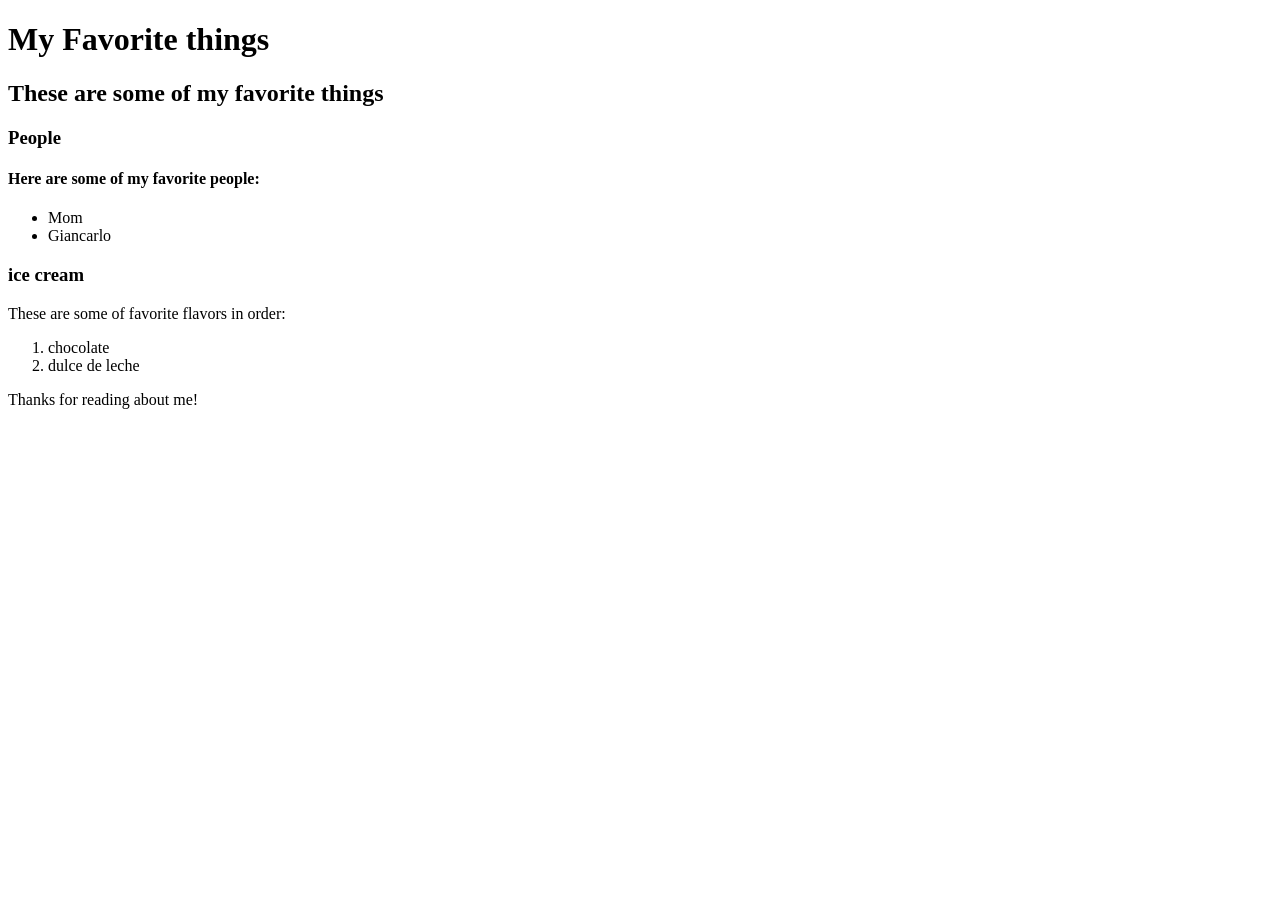
==== favorite-things.html @ 27e3cfe5 "new list of my favorite things" ====
<!Doctype html>
<html>
<head>
  <title> Gabriel's favorite things </title>
</head>

<body>
  <h1>My Favorite things </h1>
  <h2> These are some of my favorite things </h2>

  <h3> People </h3>
  <h4> Here are some of my favorite people: </h4>
  <uL>
    <li> Mom </li>
    <li> Giancarlo </li>
</ul>

<h3> ice cream </h3>
<p> These are some of favorite flavors in order: </p>
<ol>
  <li> chocolate </li>
  <li> dulce de leche </li>
</ol>

<p> Thanks for reading about me! </p>
</body>
</html>
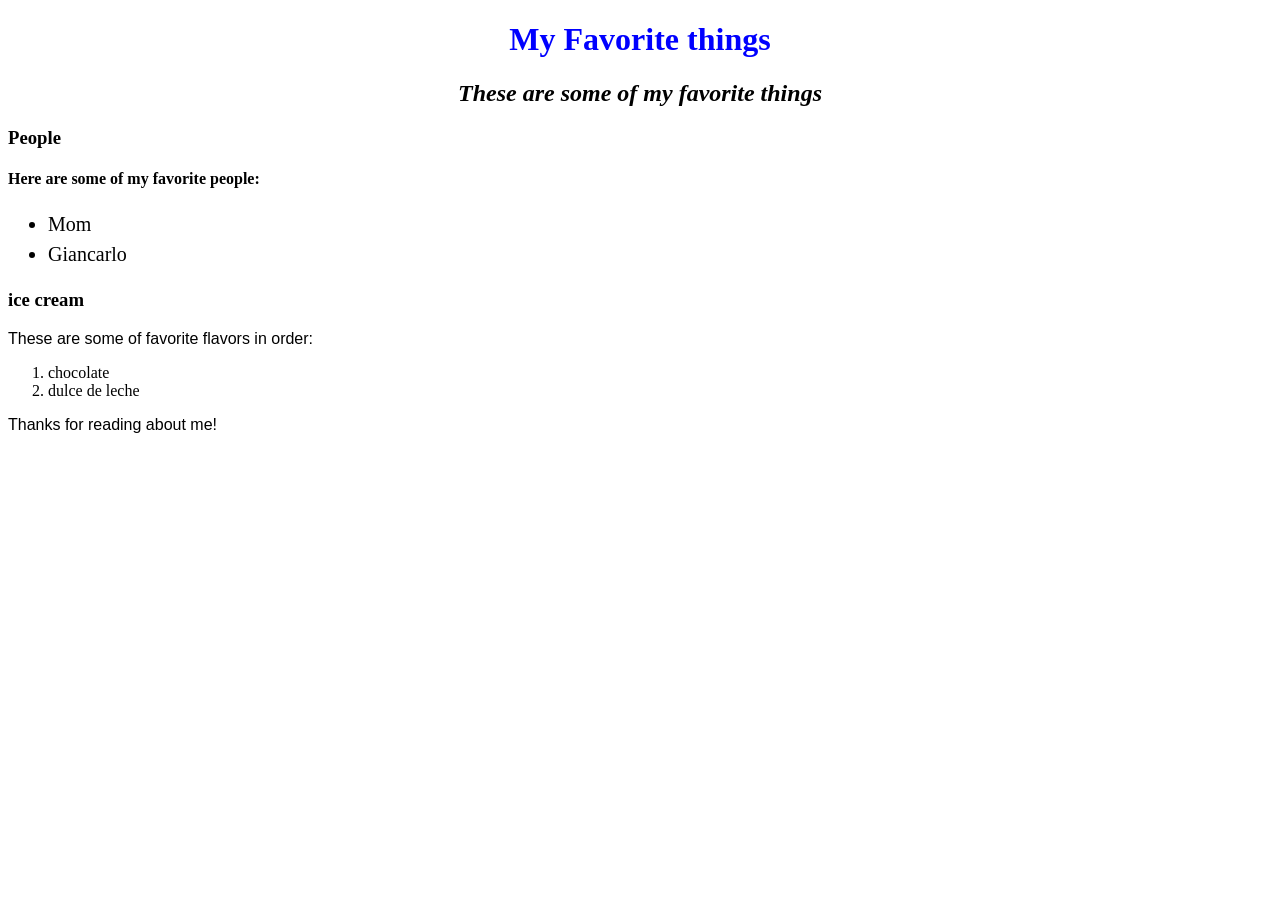
==== commit 2b2c9150: "CSS for my first website" ====
--- a/favorite-things.html
+++ b/favorite-things.html
@@ -1,6 +1,7 @@
 <!Doctype html>
 <html>
 <head>
+  <link href="css/styles.css" rel="stylesheet" type="text/css">
   <title> Gabriel's favorite things </title>
 </head>
 
--- a/css/styles.css
+++ b/css/styles.css
@@ -0,0 +1,18 @@
+h1 {
+  color: blue;
+  text-align: center;
+}
+
+h2 {
+  font-style: italic;
+  text-align: center;
+}
+
+p{
+  font-family: sans-serif;
+}
+
+ul{
+  font-size: 20px;
+  line-height: 30px;
+}
